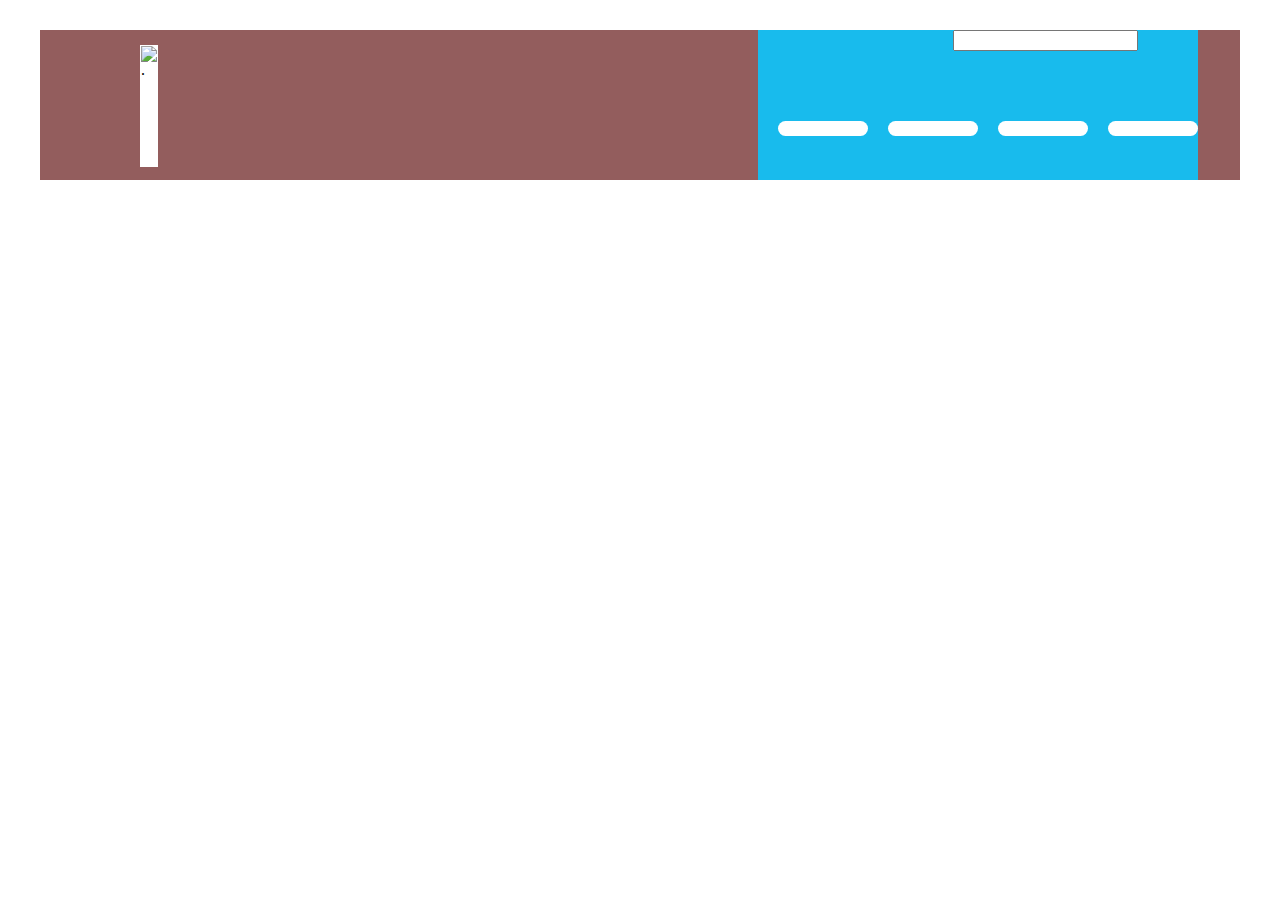
==== product.html @ 50cd3a8b "adding code 2nd times" ====
<!DOCTYPE html>
<html lang="en">
	<head>
		<meta charset="UTF-8">
		<title>Web Template</title>
		<!-- link to reset first-->
		<link href="css/reset.css" rel="stylesheet" type="text/css">
		<link href="css/main.css" rel="stylesheet" type="text/css">

	</head>
	<body>
		<!-- Content Goes Here -->
		<h1 class="hidden">Modelo Beer</h1>
		<!-- container start -->
		<div id="container">
			<!-- main header start-->
			<header id="mainHeader">
				<img src="images/logo.jpg" alt="." id="logo">
				<nav id="mainNav">
					<h2 class="hidden">Main Navigation</h2>
					<form id="searchForm">
						<input type="text" placeholder="">
					</form>
					<ul>
						<li><a href="#"></a></li>
						<li><a href="#"></a></li>
						<li><a href="#"></a></li>
						<li><a href="#"></a></li>
					</ul>
				</nav>
			</header>
			<!-- main header end-->
    </div>
    <script src="js/main.js"></script>
---- css/main.css ----
.hidden
{
	display: none;
}

/* page elements */
#container
{
	width: 1200px;
	padding-left: 20px;
	padding-right: 20px;
	margin: 0 auto;
}

/* header */

#mainHeader
{
	display: flex;
	flex-direction: row;
	background: #935D5D;
	height: 150px;
	margin-top: 30px;
}

#logo
{
	margin-top: 15px;
	margin-left: 100px;
	display: block;
  background : #FFFFFF;
  width: 500px;
	height: 120px;
  border: solid transparent 1px;
}

#mainNav
{
	margin-left: 600px;
	margin-right: 100px;
	display: flex;
	flex-direction: column;
	background: #18BBED;
	width: 500px;
}

#searchForm
{
	margin-left: auto;
	margin-right: 60px;
	margin-bottom: 30px;
}

#mainNav ul
{
	margin-top: 40px;
	display: flex;
	flex-direction: row;
}

#mainNav ul li a
{
	margin-left: 20px;
	display: block;
	width: 90px;
	text-align: center;
	background-color: #fff;
	padding-top: 15px;
	padding-top: 15px;
	border-radius: 20px;
	font-weight: 700;
	text-decoration: none;
}

/* hero image */
#heroImg
{
	background-position: center;
  background-repeat: no-repeat;
  background-size: cover;
  position: relative;
	background : #DCFF8B;
	height: 400px;
}

#hero_button
{
	text-align: center;
  position: absolute;
  top: 50%;
  left: 50%;
  /*transform: translate(-50%, -50%);*/
  color: white;
}

/* divider */
.divider
{
	margin: 0 auto;
	width: 900px;
	padding-top: 30px;
	border-bottom: solid black 2px;
}

/* product section */
#product
{
	justify-content: space-around;
	margin-top: 50px;
	display: flex;
	flex-direction: row;
	margin-left: 30px;
	margin-right: 30px;
	height: 1200px;
	background-color: #696969;
}

#product1
{
	margin-top: 120px;
	background : #DCFF8B;
	display: flex;
	width: 300px;
	height: 300px;
	flex-wrap: wrap;
}

#product2
{
	margin-top: 250px;
	background : #DCFF8B;
	display: flex;
	width: 300px;
	height: 300px;
	flex-wrap: wrap;
}

#product3
{
	margin-top: 120px;
	background : #DCFF8B;
	display: flex;
	width: 300px;
	height: 300px;
	flex-wrap: wrap;
}

#product4
{
	margin-top: 250px;
	background : #DCFF8B;
	display: flex;
	width: 300px;
	height: 300px;
	flex-wrap: wrap;
}

/* footer */
#footer
{
   margin-top: 50px;
	 left: 0;
   bottom: 0;
   width: 100%;
	 height: 300px;
   background-color: red;
   color: white;
   text-align: center;
}

#logoFooter
{
	padding-top: 15px;
	margin-left: 100px;
	display: block;
  background : #FFFFFF;
  width: 500px;
	height: 120px;
  border: solid black 1px;
}
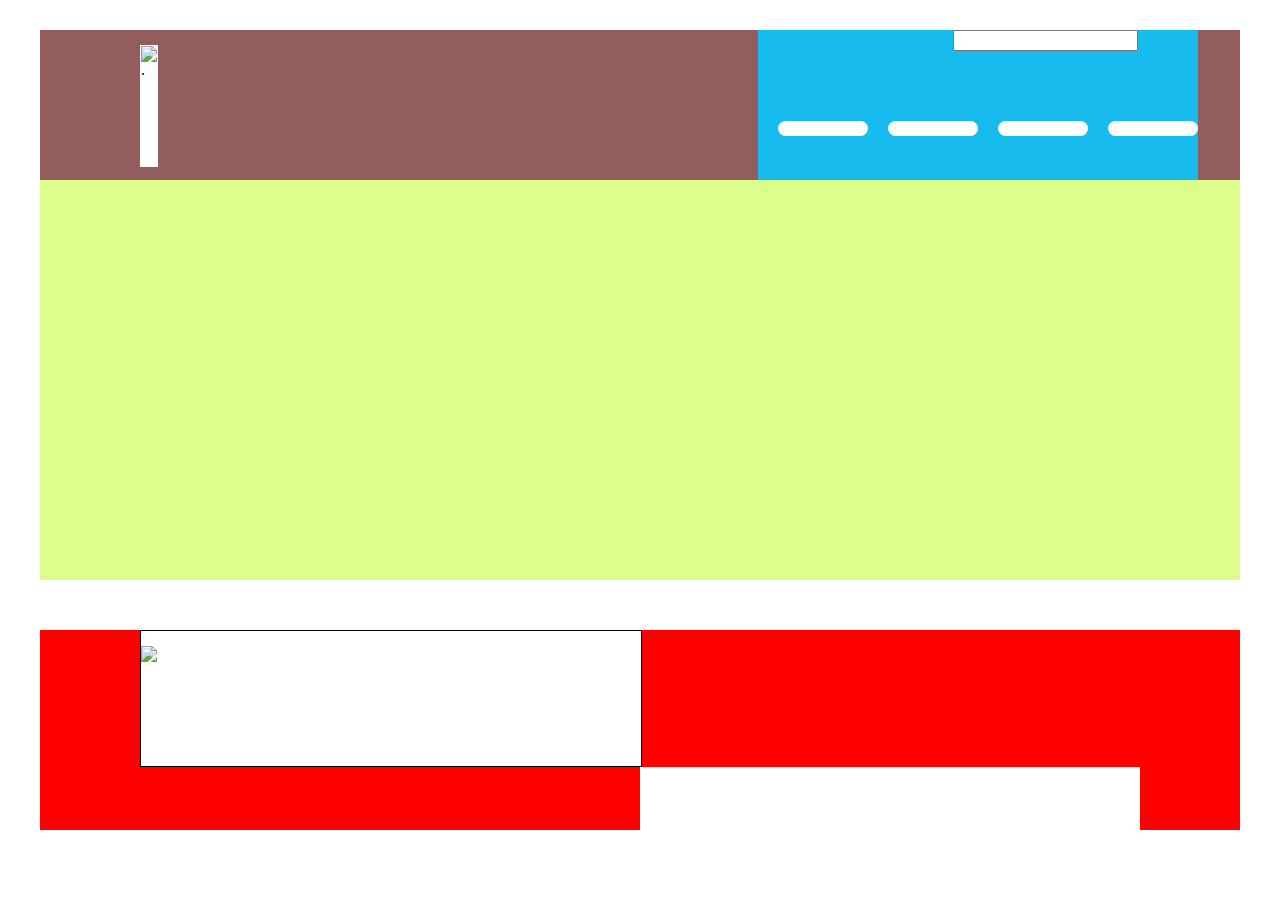
==== commit 247b4868: "last push" ====
--- a/product.html
+++ b/product.html
@@ -30,5 +30,26 @@
 				</nav>
 			</header>
 			<!-- main header end-->
+			<section id="heroImg">
+				
+			</section>
+			<!-- footer start -->
+			<footer id="footer">
+				<h2 class="hidden">Footer</h2>
+				<img src="images/logoFooter.jpg" alt="logoFooter" id="logoFooter">
+				<nav id="footerNav">
+					<h2 class="hidden">Footer Nav</h2>
+					<section class="SocialMedia">
+
+					</section>
+					<ul>
+						<li><a href="#"></a></li>
+						<li><a href="#"></a></li>
+						<li><a href="#"></a></li>
+						<li><a href="#"></a></li>
+					</ul>
+				</nav>
+			</footer >
+			<!-- footer end -->
     </div>
     <script src="js/main.js"></script>
--- a/css/main.css
+++ b/css/main.css
@@ -162,7 +162,7 @@
 	 left: 0;
    bottom: 0;
    width: 100%;
-	 height: 300px;
+	 height: 200px;
    background-color: red;
    color: white;
    text-align: center;
@@ -172,9 +172,42 @@
 {
 	padding-top: 15px;
 	margin-left: 100px;
-	display: block;
+	display: flex;
   background : #FFFFFF;
   width: 500px;
 	height: 120px;
   border: solid black 1px;
 }
+
+#footerNav
+{
+	margin-left: 600px;
+	margin-right: 100px;
+	display: flex;
+	flex-direction: column;
+	background: #fff;
+	width: 500px;
+}
+
+#footerNav ul li a
+{
+		margin-left: 20px;
+		width: 90px;
+		text-align: center;
+		background-color: #fff;
+		padding-top: 15px;
+		padding-top: 15px;
+		border-radius: 20px;
+		font-weight: 700;
+		text-decoration: none;
+
+}
+
+#SocialMedia
+{
+	background: #fff;
+	margin-left: 0;
+	margin-top: 30px;
+	width: 600px;
+	height: 150px;
+}
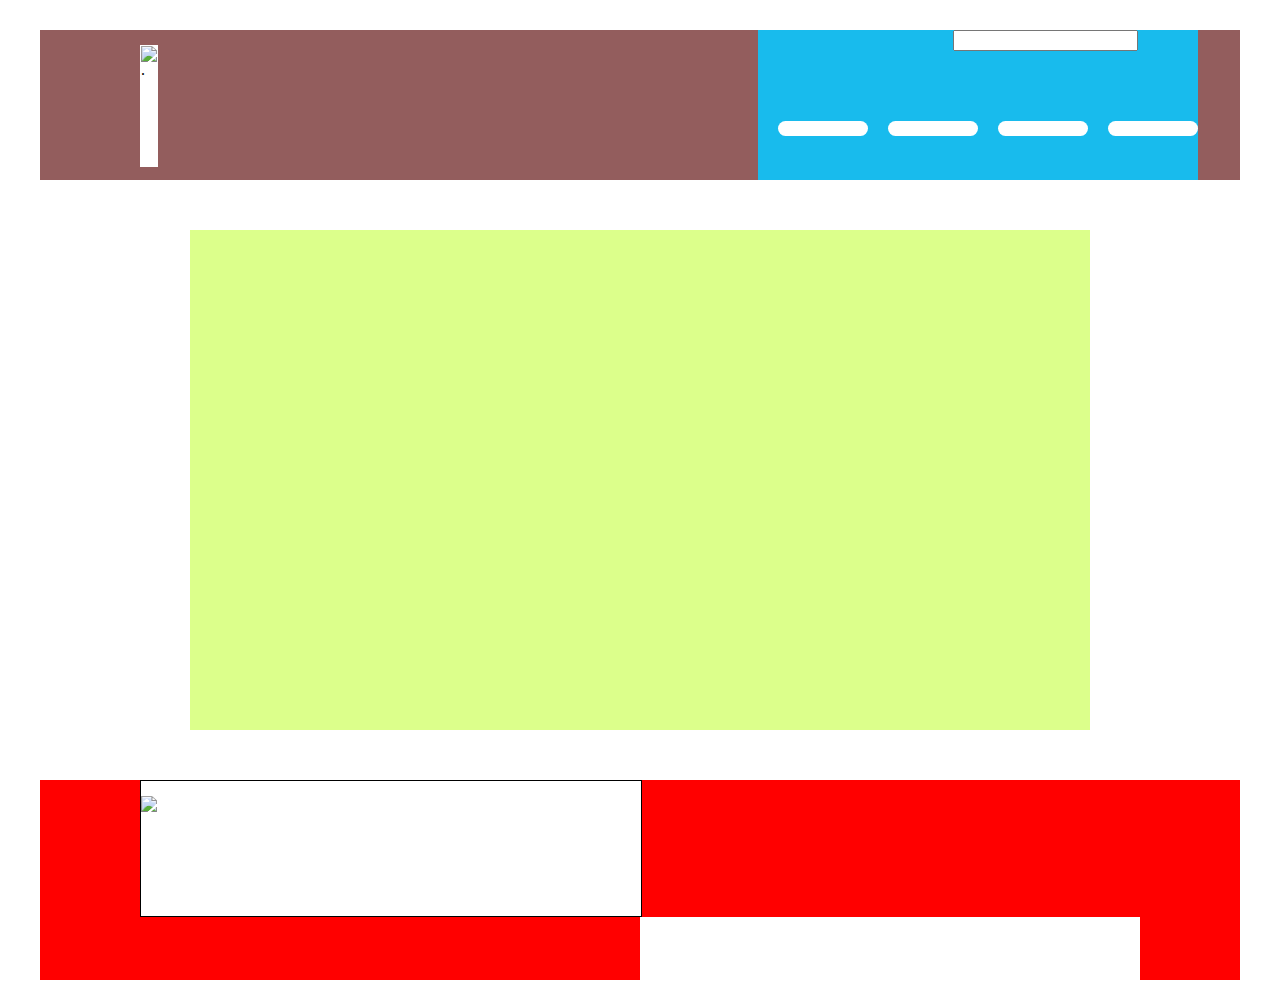
==== commit 1c98b508: "change last" ====
--- a/product.html
+++ b/product.html
@@ -30,8 +30,8 @@
 				</nav>
 			</header>
 			<!-- main header end-->
-			<section id="heroImg">
-				
+			<section id="productImg">
+
 			</section>
 			<!-- footer start -->
 			<footer id="footer">
--- a/css/main.css
+++ b/css/main.css
@@ -191,16 +191,15 @@
 
 #footerNav ul li a
 {
-		margin-left: 20px;
-		width: 90px;
-		text-align: center;
-		background-color: #fff;
-		padding-top: 15px;
-		padding-top: 15px;
-		border-radius: 20px;
-		font-weight: 700;
-		text-decoration: none;
-
+	margin-left: 20px;
+	width: 90px;
+	text-align: center;
+	background-color: #fff;
+	padding-top: 15px;
+	padding-top: 15px;
+	border-radius: 20px;
+	font-weight: 700;
+	text-decoration: none;
 }
 
 #SocialMedia
@@ -211,3 +210,12 @@
 	width: 600px;
 	height: 150px;
 }
+
+#productImg
+{
+	margin: 0 auto;
+	margin-top: 50px;
+	background:#DCFF8B;
+	width: 900px;
+	height: 500px;
+}
